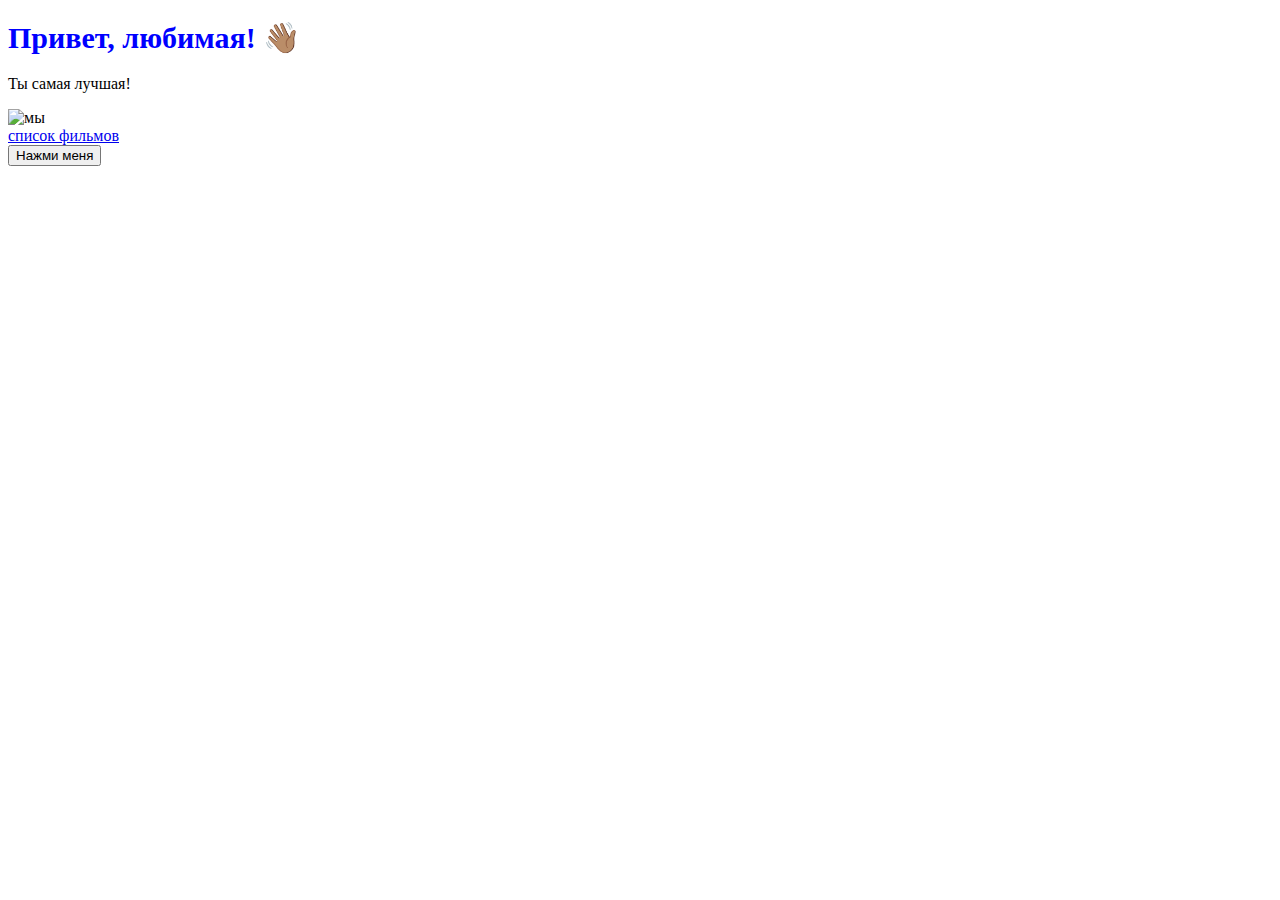
==== index.html @ afacde43 "init" ====
<!DOCTYPE html>

<html lang="en">

<head>
    <meta charset="UTF-8">
    <title>Привет, Яна 🫰🏽! </title>
    <link rel="stylesheet" href="index.css">
</head>

<body>
   <h1>Привет, любимая! 👋🏽</h1>
   <p>Ты самая лучшая!</p>
   <img 
   src="https://sun9-79.userapi.com/impg/5GXXq_t0tLahpis4KH3yE_MaJ-qmz_ojFYSNyw/DjbKJWrN8Qc.jpg?size=810x1080&quality=95&sign=4deb0ad100c732b48f5eca5f78e13a1e&type=album" 
   alt="мы"
   width="300">
   <div>
   <a href="movies.html">список фильмов</a>
</div>
<button>Нажми меня</button>
<div class="output"></div>
<script src="index.js"></script>
</body>

</html>
---- index.css ----
h1 {
    font-size: 30px;
    color: blue;
}
.output {
    color: rgb(255, 3, 3);
}
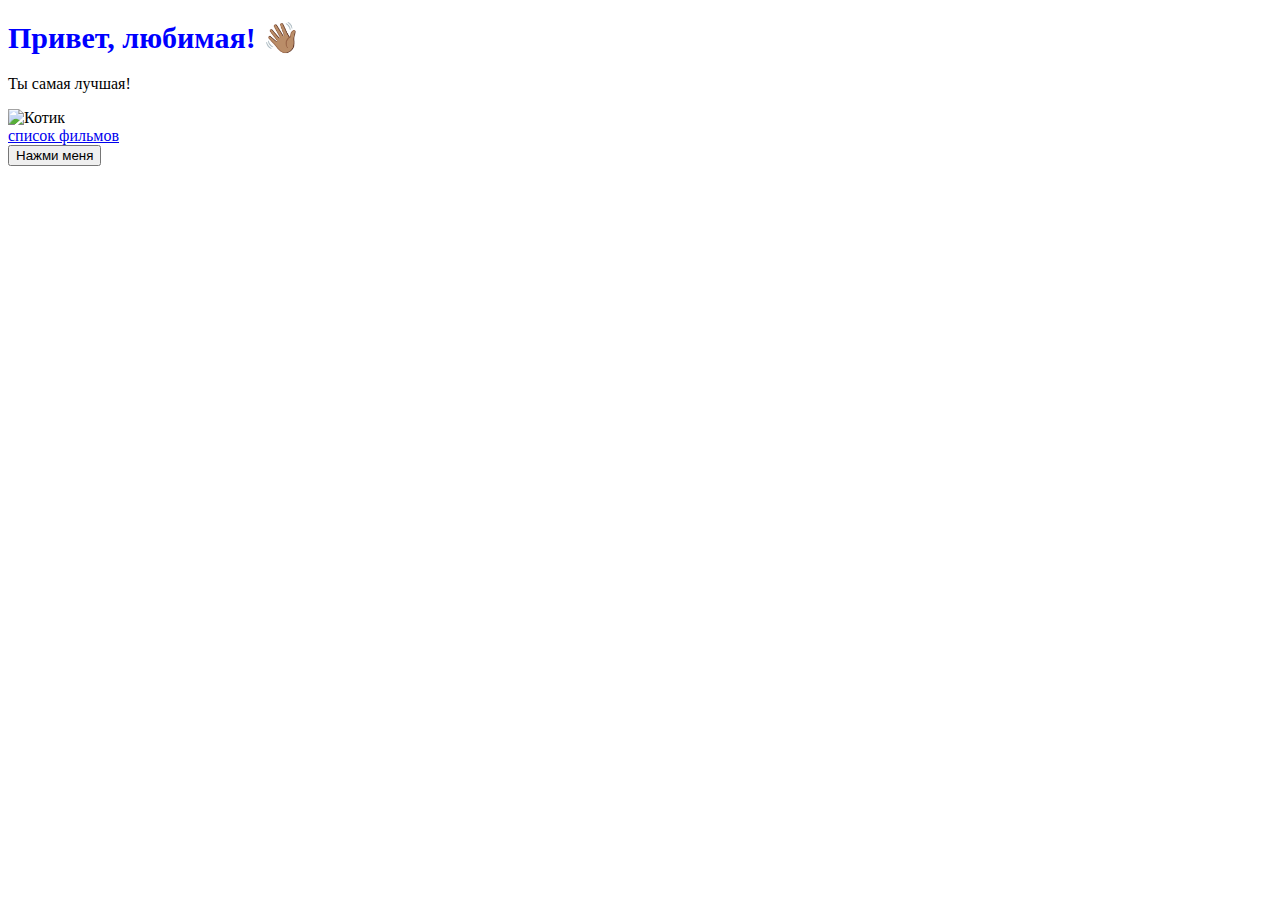
==== commit 402bbc77: "init" ====
--- a/index.html
+++ b/index.html
@@ -12,14 +12,15 @@
    <h1>Привет, любимая! 👋🏽</h1>
    <p>Ты самая лучшая!</p>
    <img 
-   src="https://sun9-79.userapi.com/impg/5GXXq_t0tLahpis4KH3yE_MaJ-qmz_ojFYSNyw/DjbKJWrN8Qc.jpg?size=810x1080&quality=95&sign=4deb0ad100c732b48f5eca5f78e13a1e&type=album" 
-   alt="мы"
+   src="https://fon.litrelax.ru/uploads/posts/2023-02/1676052739_foni-club-p-krasivie-oboi-koshechek-21.jpg" 
+   alt="Котик"
    width="300">
    <div>
    <a href="movies.html">список фильмов</a>
 </div>
 <button>Нажми меня</button>
 <div class="output"></div>
+
 <script src="index.js"></script>
 </body>
 
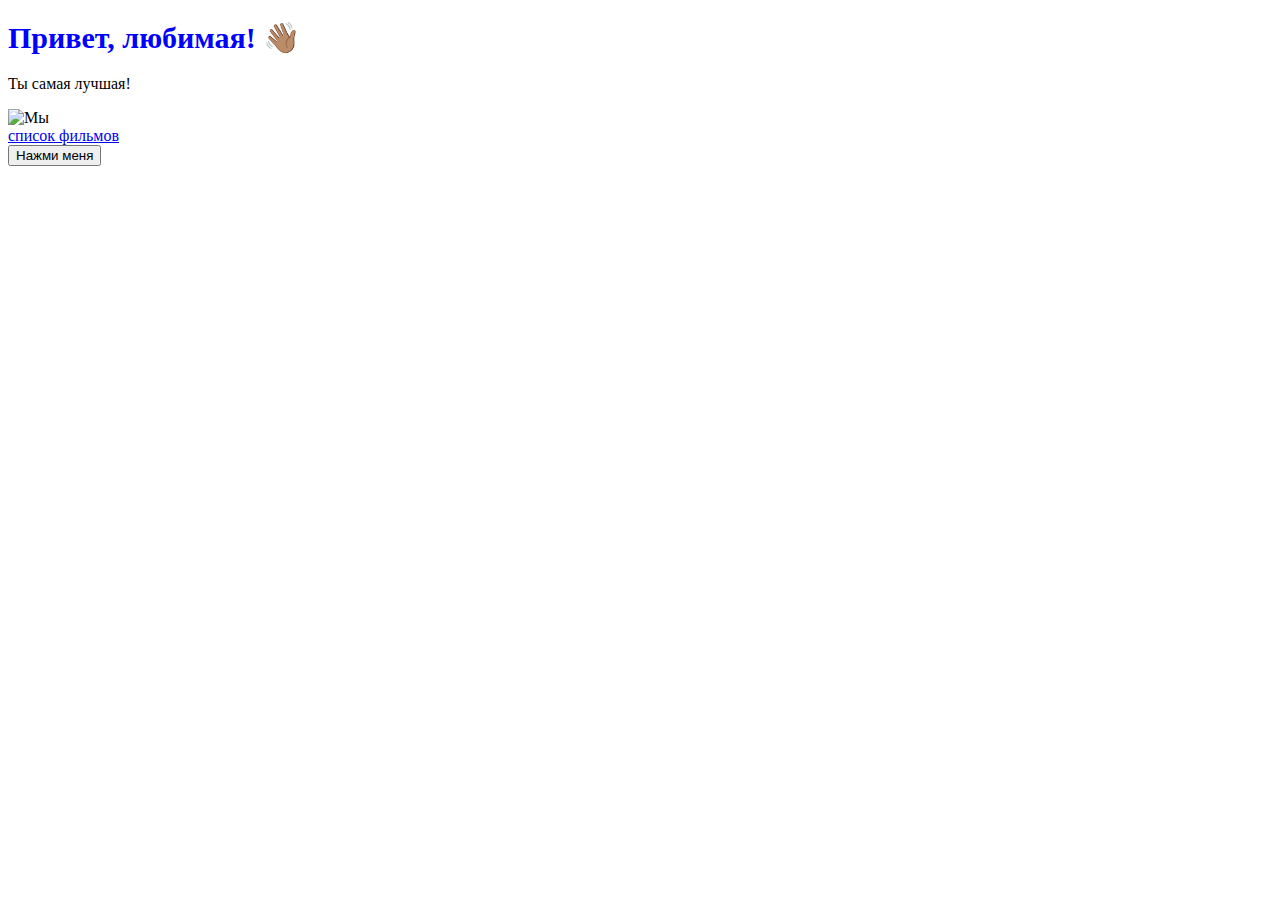
==== commit 1cd098cf: "Update index.html" ====
--- a/index.html
+++ b/index.html
@@ -12,8 +12,8 @@
    <h1>Привет, любимая! 👋🏽</h1>
    <p>Ты самая лучшая!</p>
    <img 
-   src="https://fon.litrelax.ru/uploads/posts/2023-02/1676052739_foni-club-p-krasivie-oboi-koshechek-21.jpg" 
-   alt="Котик"
+   src="https://sun9-79.userapi.com/impg/5GXXq_t0tLahpis4KH3yE_MaJ-qmz_ojFYSNyw/DjbKJWrN8Qc.jpg?size=810x1080&quality=95&sign=4deb0ad100c732b48f5eca5f78e13a1e&type=album" 
+   alt="Мы"
    width="300">
    <div>
    <a href="movies.html">список фильмов</a>
